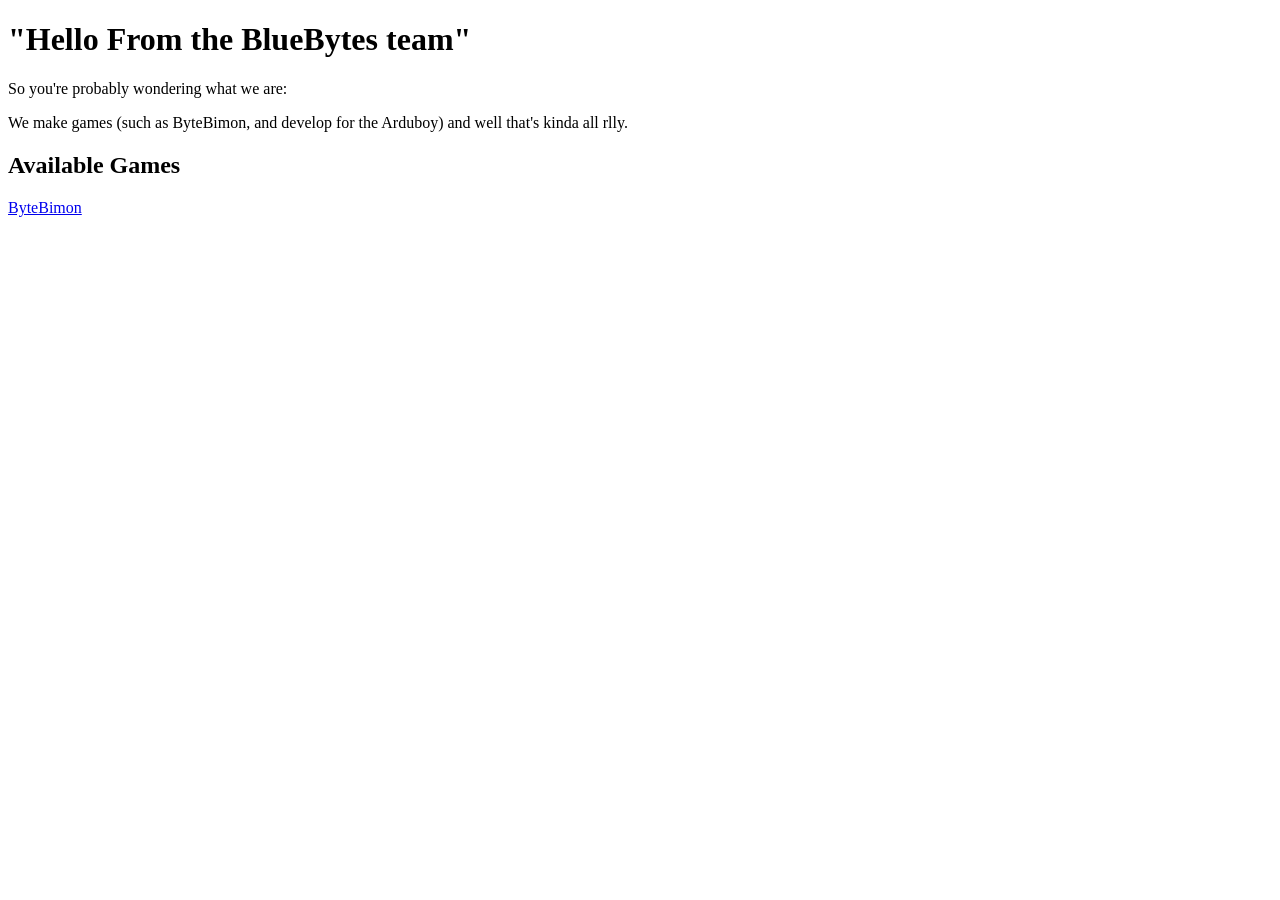
==== Index.html @ 64893079 "index.html" ====
<!DOCTYPE html>
<html lang="en">
<head>
    <meta charset="UTF-8">
    <meta name="viewport" content="width=device-width, initial-scale=1.0">
    <title>BlueBytes</title>
</head>
<body>
    <h1>"Hello From the BlueBytes team"</h1>
    <p>So you're probably wondering what we are:</p>
    <p>We make games (such as ByteBimon, and develop for the Arduboy) and well that's kinda all rlly.</p>
    
    <h2>Available Games</h2>
    <a class="button" href="https://ByteBimon.github.io" target="_blank">ByteBimon</a>
</body>
</html>
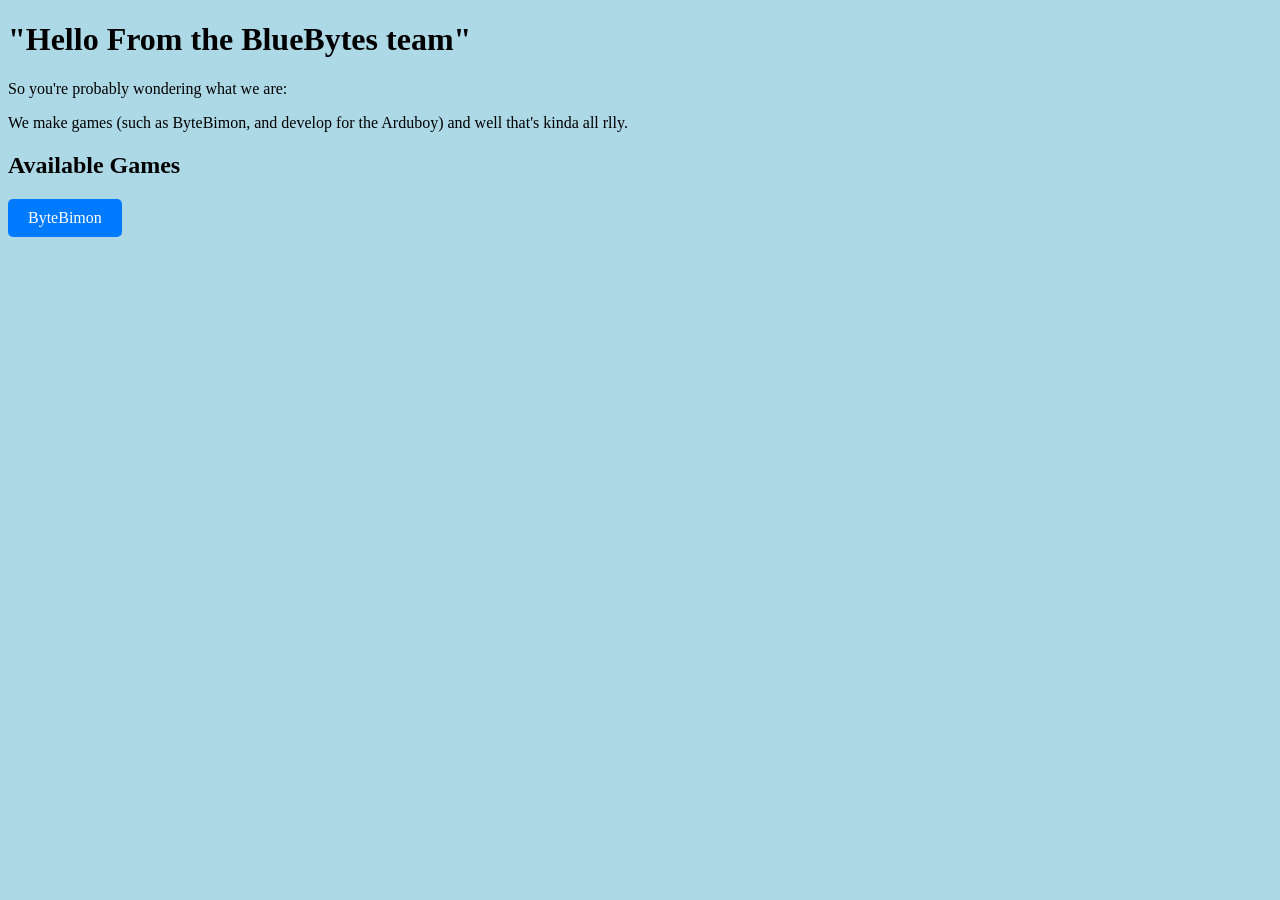
==== commit c6315d59: "coomit" ====
--- a/Index.html
+++ b/Index.html
@@ -4,6 +4,19 @@
     <meta charset="UTF-8">
     <meta name="viewport" content="width=device-width, initial-scale=1.0">
     <title>BlueBytes</title>
+    <style>
+        body {
+            background-color: lightblue;
+        }
+        .button {
+            display: inline-block;
+            padding: 10px 20px;
+            background-color: #007bff;
+            color: white;
+            text-decoration: none;
+            border-radius: 5px;
+        }
+    </style>
 </head>
 <body>
     <h1>"Hello From the BlueBytes team"</h1>
@@ -13,4 +26,4 @@
     <h2>Available Games</h2>
     <a class="button" href="https://ByteBimon.github.io" target="_blank">ByteBimon</a>
 </body>
-</html>+</html>
